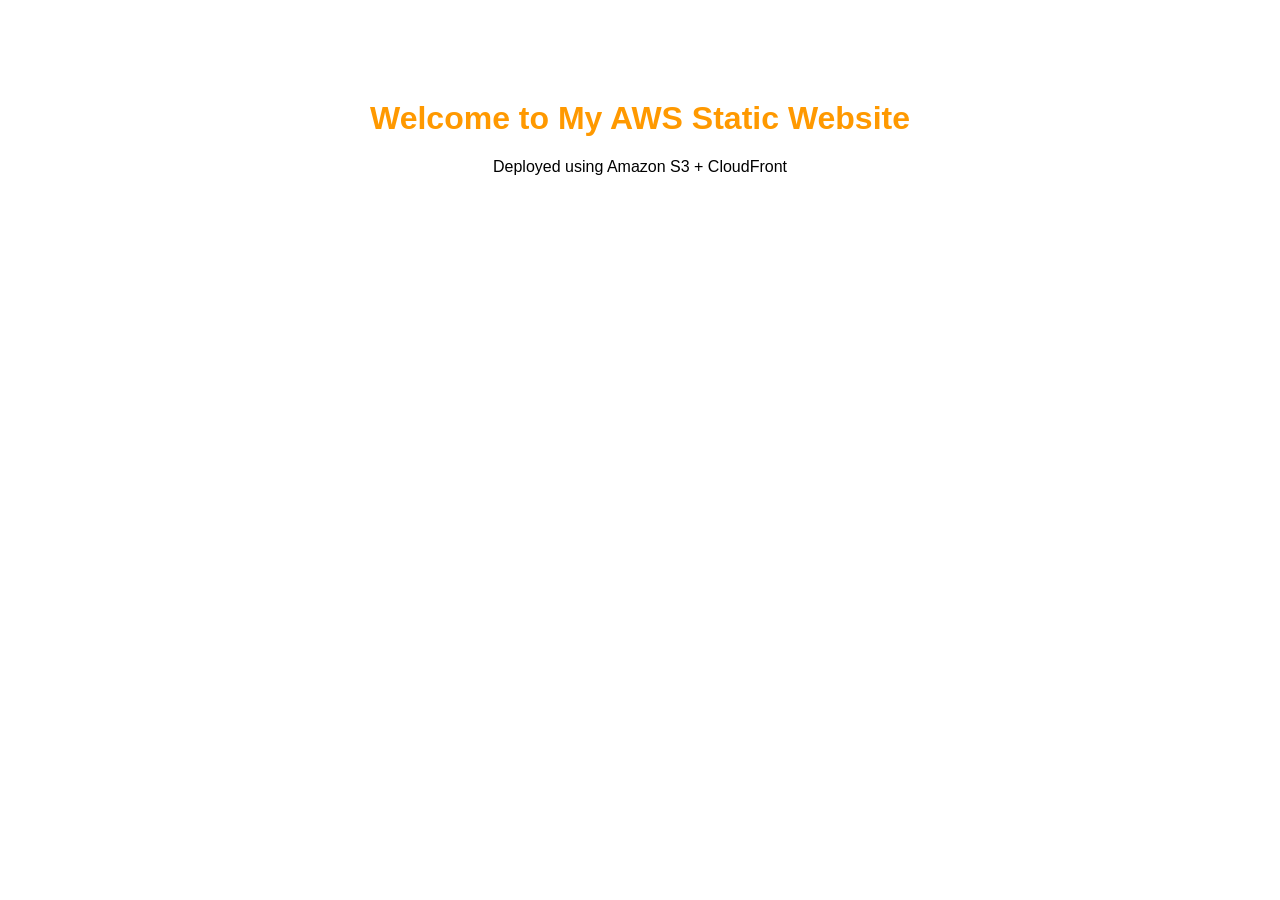
==== index.html @ 6db2375a "Add files via upload" ====
<!DOCTYPE html>
<html>
<head>
    <title>AWS DevOps Project</title>
    <link rel="stylesheet" href="style.css">
</head>
<body>

    <h1>Welcome to My AWS Static Website</h1>
    <p>Deployed using Amazon S3 + CloudFront</p>

</body>
</html>
---- style.css ----
body {
    font-family: Arial, sans-serif;
    text-align: center;
    margin-top: 100px;
}

h1 {
    color: #ff9900;
}
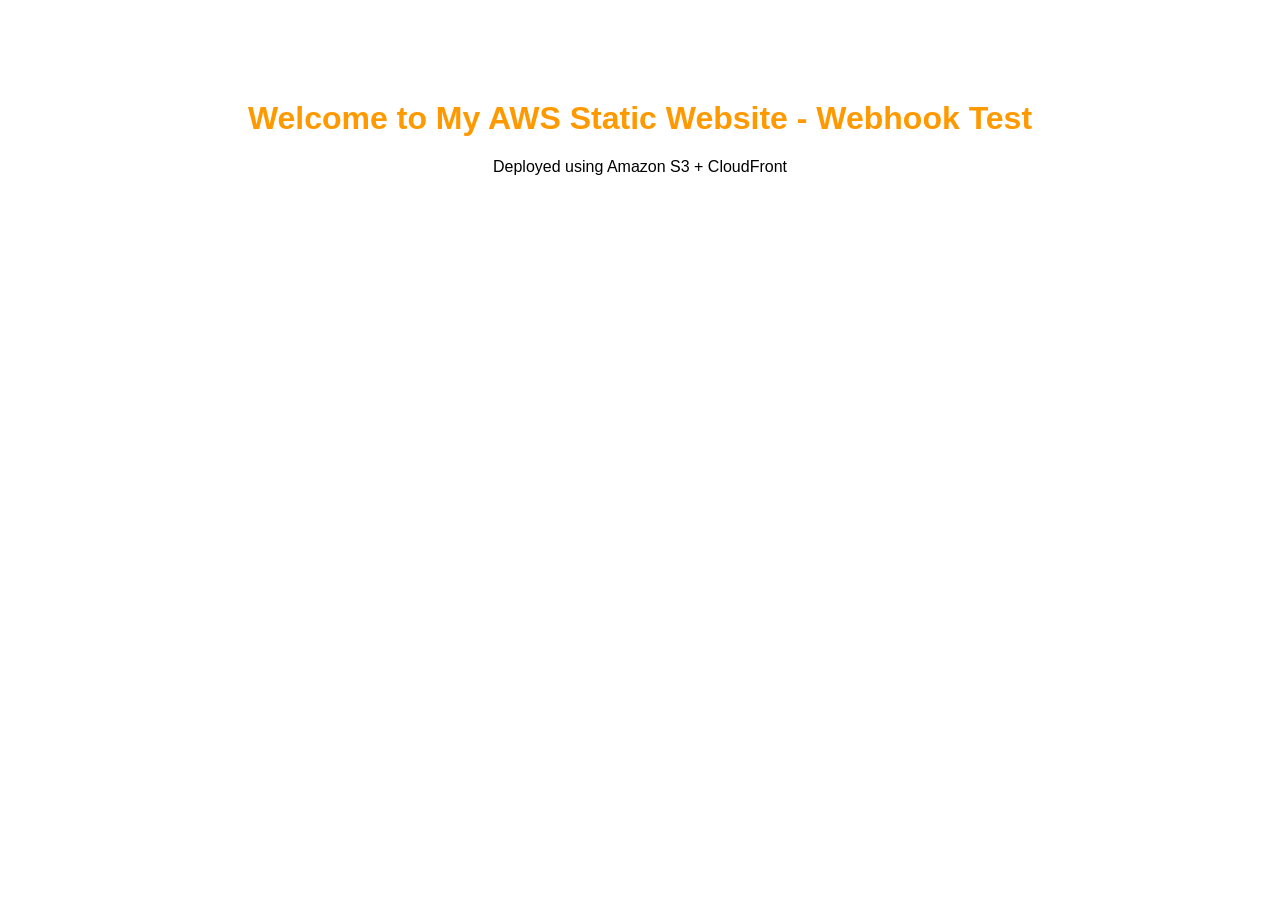
==== commit 11889b6f: "Update welcome message for webhook test" ====
--- a/index.html
+++ b/index.html
@@ -6,8 +6,8 @@
 </head>
 <body>
 
-    <h1>Welcome to My AWS Static Website</h1>
+    <h1>Welcome to My AWS Static Website - Webhook Test</h1>
     <p>Deployed using Amazon S3 + CloudFront</p>
 
 </body>
-</html>+</html>
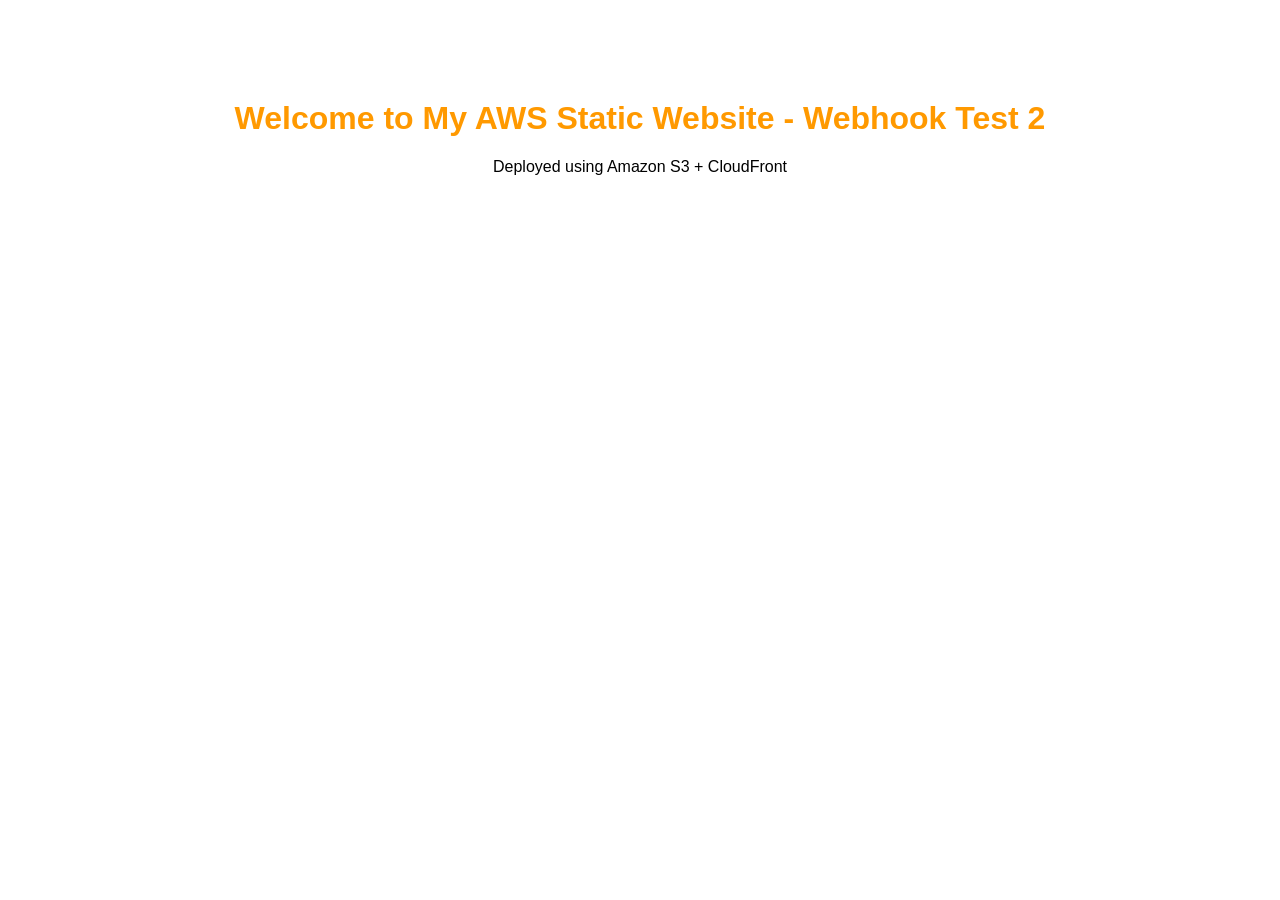
==== commit 2633bfbb: "Update welcome message in index.html" ====
--- a/index.html
+++ b/index.html
@@ -6,7 +6,7 @@
 </head>
 <body>
 
-    <h1>Welcome to My AWS Static Website - Webhook Test</h1>
+    <h1>Welcome to My AWS Static Website - Webhook Test 2</h1>
     <p>Deployed using Amazon S3 + CloudFront</p>
 
 </body>
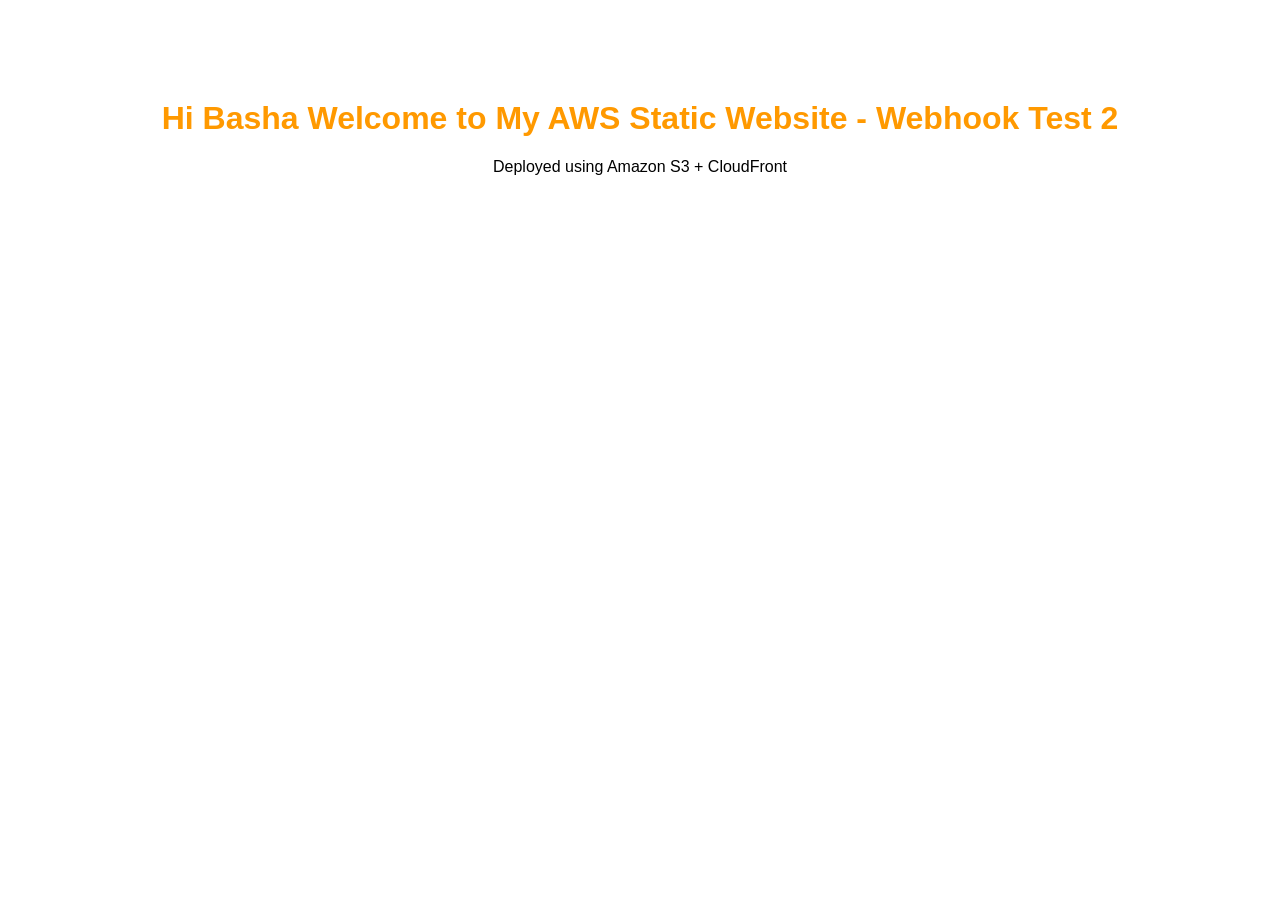
==== commit ae6d2e6e: "Update welcome message in index.html" ====
--- a/index.html
+++ b/index.html
@@ -6,7 +6,7 @@
 </head>
 <body>
 
-    <h1>Welcome to My AWS Static Website - Webhook Test 2</h1>
+    <h1>Hi Basha Welcome to My AWS Static Website - Webhook Test 2</h1>
     <p>Deployed using Amazon S3 + CloudFront</p>
 
 </body>
